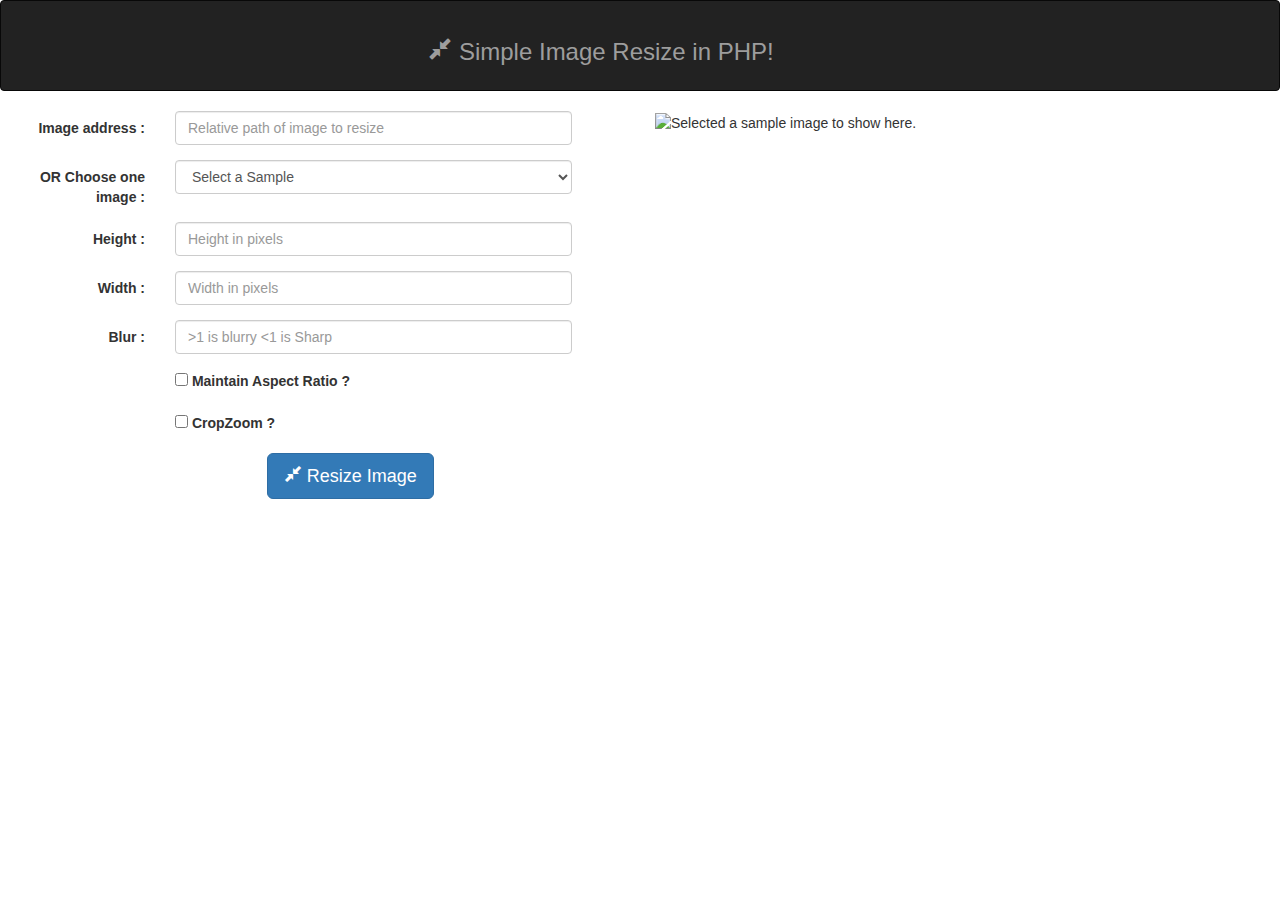
==== index.html @ d975f511 "Initial commit" ====
<!DOCTYPE html>
<html lang="en">

<head>
    <title>
        Image resize - PHP
    </title>
    <meta name="viewport" content="width=device-width, initial-scale=1">
    <script src="resize.js"></script>
    <link rel="stylesheet" href="style.css">
    <link rel="stylesheet" href="css/bootstrap.min.css">
    <script>
        function selectsample(imgselected) {
            var imgdiv = document.getElementById("image");
            imgdiv.src = imgselected.value;
        }
    </script>
</head>

<body>
    <nav class="navbar navbar-inverse">
        <div class="container navbar-text">
            <h3 align=center><span class="glyphicon glyphicon-resize-small"></span> Simple Image Resize in PHP!</h3>
        </div>
    </nav>
    <div class="container col-md-6">
        <form class="form-horizontal" action="resize.php" method="post" enctype="multipart/form-data">
            <div class="form-group">
                <label for="" class="col-sm-3 control-label">Image address :</label>
                <div class="col-sm-8">
                    <input class="form-control" type="text" name="img" placeholder="Relative path of image to resize" />
                </div>
            </div>
            <div class="form-group">
                <label for="" class="col-sm-3 control-label">OR Choose one image :</label>
                <div class="col-sm-8">
                    <select class="form-control" name="sample" onchange="selectsample(this)">
                        <option value="">Select a Sample</option>
                        <option value="img/1.jpg">Sample 1</option>
                        <option value="img/2.jpg">Sample 2</option>
                        <option value="img/3.jpg">Sample 3</option>
                    </select>

                </div>
            </div>
            <div class="form-group">
                <label for="" class="col-sm-3 control-label">Height :</label>
                <div class="col-sm-8">
                    <input class="form-control" type="number" name="height" placeholder="Height in pixels" />
                </div>
            </div>
            <div class="form-group">
                <label for="" class="col-sm-3 control-label">Width :</label>
                <div class="col-sm-8">
                    <input class="form-control" type="number" name="width" placeholder="Width in pixels" />
                </div>
            </div>
            <div class="form-group">
                <label for="" class="col-sm-3 control-label">Blur :</label>
                <div class="col-sm-8">
                    <input class="form-control" type="number" name="blur" placeholder=">1 is blurry <1 is Sharp" />
                </div>
            </div>
            <div class="form-group">
                <label for="" class="col-sm-3 control-label"></label>
                <div class="col-sm-8">
                    <input type="checkbox" name="ratio" />
                    <label>Maintain Aspect Ratio ?</label>
                </div>
            </div>
            <div class="form-group">
                <label for="" class="col-sm-3 control-label"></label>
                <div class="col-sm-8">
                    <input type="checkbox" name="crop" />
                    <label>CropZoom ?</label>
                </div>
            </div>
            <div class="form-group">
                <div class="col-sm-offset-5">
                    <button class="btn btn-primary btn-lg" type="submit" value="Resize Image" name="submit"><span class="glyphicon glyphicon-resize-small"></span> Resize Image</button>
                </div>
            </div>
        </form>

    </div>
    <div class="container col-md-6" id="imgdiv">
        <img id="image" class="image" alt="Selected a sample image to show here."/>
    </div>

</body>

</html>
---- style.css ----
`#imgdiv{
    max-width : 50%;
}

img {
    max-width: 90%;
}
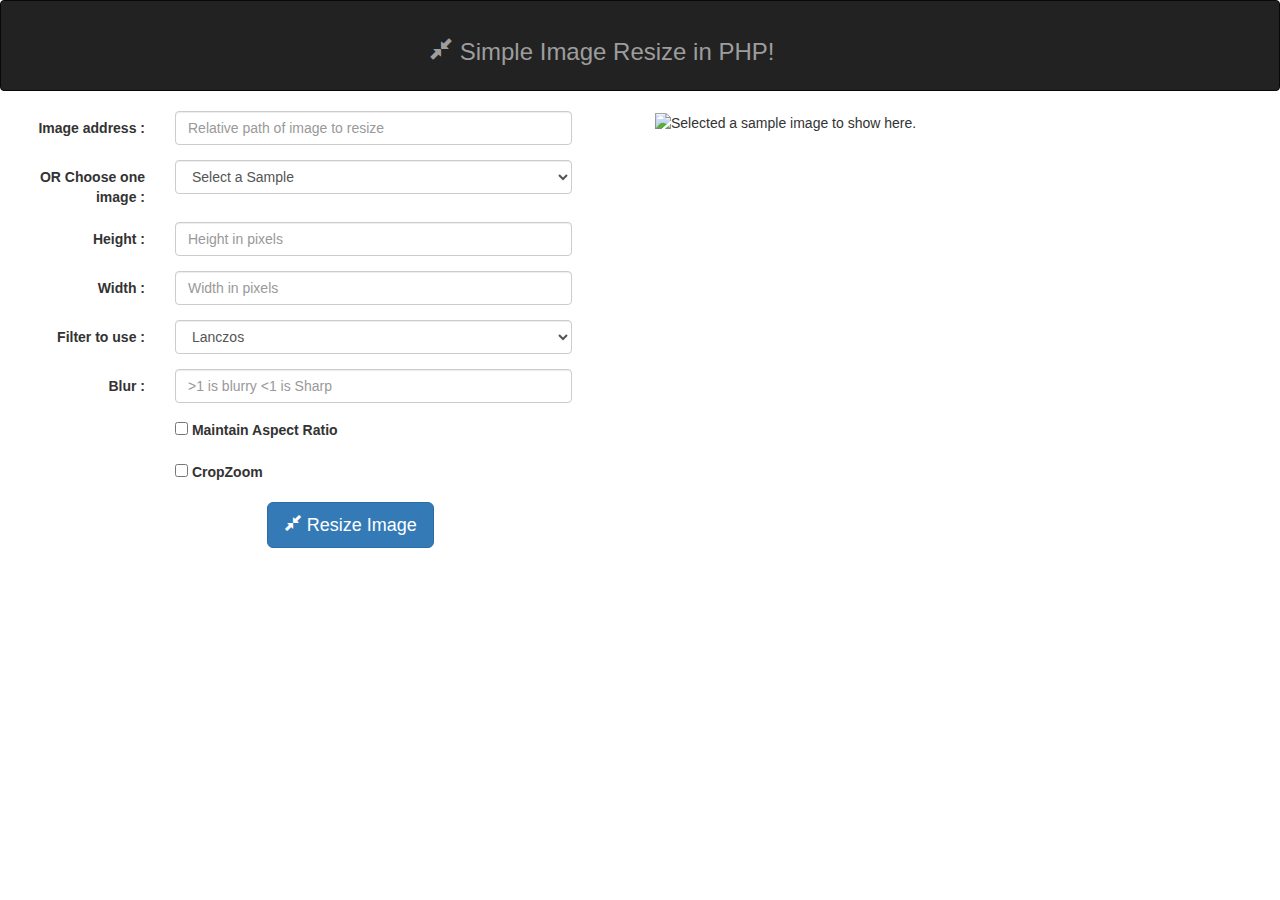
==== commit c861010a: "final" ====
--- a/index.html
+++ b/index.html
@@ -19,7 +19,7 @@
 
 <body>
     <nav class="navbar navbar-inverse">
-        <div class="container navbar-text">
+        <div class="container col-md-11 navbar-text">
             <h3 align=center><span class="glyphicon glyphicon-resize-small"></span> Simple Image Resize in PHP!</h3>
         </div>
     </nav>
@@ -56,6 +56,43 @@
                 </div>
             </div>
             <div class="form-group">
+                <label for="" class="col-sm-3 control-label">Filter to use :</label>
+                <div class="col-sm-8">
+                    <select class="form-control" name="filter">
+                        <option value="1">Point</option>
+                        <option value="2">Box</option>
+                        <option value="3">Triangle</option>
+                        <option value="4">Hermite</option>
+                        <option value="5">Hanning</option>
+                        <option value="6">Hamming</option>
+                        <option value="7">Blackman</option>
+                        <option value="8">Gaussian</option>
+                        <option value="9">Quadratic</option>
+                        <option value="10">Cubic</option>
+                        <option value="11">Catrom</option>
+                        <option value="12">Mitchell</option>
+                        <option value="22" selected="selected">Lanczos</option>
+                        <option value="13">Bessel/Jinc Filter</option>
+                        <option value="14">Sinc</option>
+                        <option value="16">Kaiser</option>
+                        <option value="17">Welsh</option>
+                        <option value="18">Parzen</option>
+                        <option value="21">Lagrange</option>
+                        <option value="19">Bohman</option>
+                        <option value="20">Bartlett</option>
+                        <option value="15">SincFast</option>
+                        <option value="26">Robidoux</option>
+                        <option value="23">LanczosSharp</option>
+                        <option value="24">Lanczos2</option>
+                        <option value="25">Lanczos2Sharp</option>
+                        <option value="27">RobidouxSharp</option>
+                        <option value="28">Cosine</option>
+                        <option value="29">Spline</option>
+                        <option value="30">LanczosRadius</option>
+                    </select>
+                </div>
+            </div>
+            <div class="form-group">
                 <label for="" class="col-sm-3 control-label">Blur :</label>
                 <div class="col-sm-8">
                     <input class="form-control" type="number" name="blur" placeholder=">1 is blurry <1 is Sharp" />
@@ -65,14 +102,14 @@
                 <label for="" class="col-sm-3 control-label"></label>
                 <div class="col-sm-8">
                     <input type="checkbox" name="ratio" />
-                    <label>Maintain Aspect Ratio ?</label>
+                    <label>Maintain Aspect Ratio</label>
                 </div>
             </div>
             <div class="form-group">
                 <label for="" class="col-sm-3 control-label"></label>
                 <div class="col-sm-8">
                     <input type="checkbox" name="crop" />
-                    <label>CropZoom ?</label>
+                    <label>CropZoom</label>
                 </div>
             </div>
             <div class="form-group">
@@ -84,7 +121,7 @@
 
     </div>
     <div class="container col-md-6" id="imgdiv">
-        <img id="image" class="image" alt="Selected a sample image to show here."/>
+        <img id="image" class="image" alt="Selected a sample image to show here." />
     </div>
 
 </body>
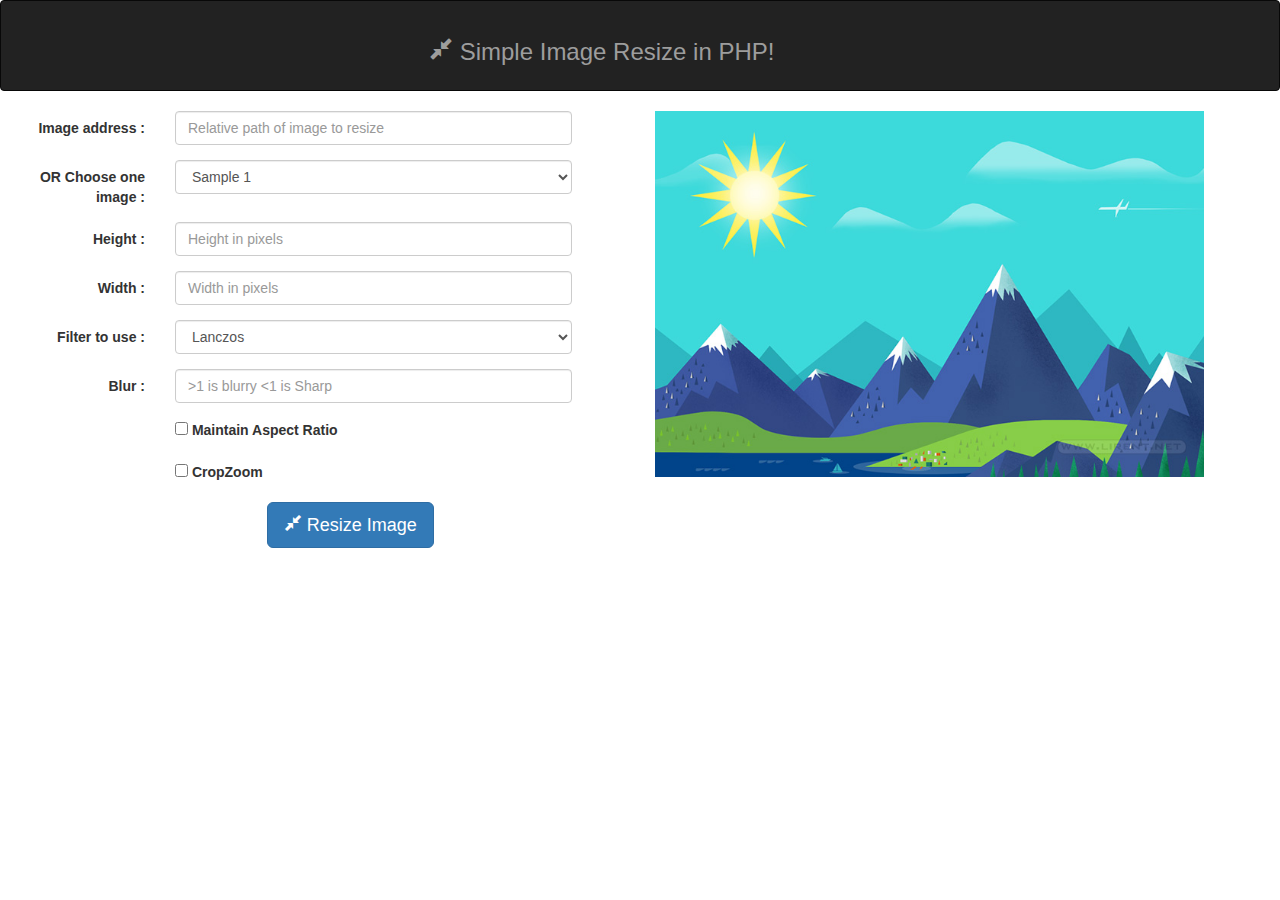
==== commit 6327d81d: "Bug fixes" ====
--- a/index.html
+++ b/index.html
@@ -35,8 +35,7 @@
                 <label for="" class="col-sm-3 control-label">OR Choose one image :</label>
                 <div class="col-sm-8">
                     <select class="form-control" name="sample" onchange="selectsample(this)">
-                        <option value="">Select a Sample</option>
-                        <option value="img/1.jpg">Sample 1</option>
+                        <option value="img/1.jpg" selected="selected">Sample 1</option>
                         <option value="img/2.jpg">Sample 2</option>
                         <option value="img/3.jpg">Sample 3</option>
                     </select>
@@ -46,13 +45,13 @@
             <div class="form-group">
                 <label for="" class="col-sm-3 control-label">Height :</label>
                 <div class="col-sm-8">
-                    <input class="form-control" type="number" name="height" placeholder="Height in pixels" />
+                    <input class="form-control" type="number" name="height" placeholder="Height in pixels"/>
                 </div>
             </div>
             <div class="form-group">
                 <label for="" class="col-sm-3 control-label">Width :</label>
                 <div class="col-sm-8">
-                    <input class="form-control" type="number" name="width" placeholder="Width in pixels" />
+                    <input class="form-control" type="number" name="width" placeholder="Width in pixels"/>
                 </div>
             </div>
             <div class="form-group">
@@ -121,7 +120,7 @@
 
     </div>
     <div class="container col-md-6" id="imgdiv">
-        <img id="image" class="image" alt="Selected a sample image to show here." />
+        <img id="image" class="image" alt="Selected a sample image to show here." src="img/1.jpg" />
     </div>
 
 </body>
